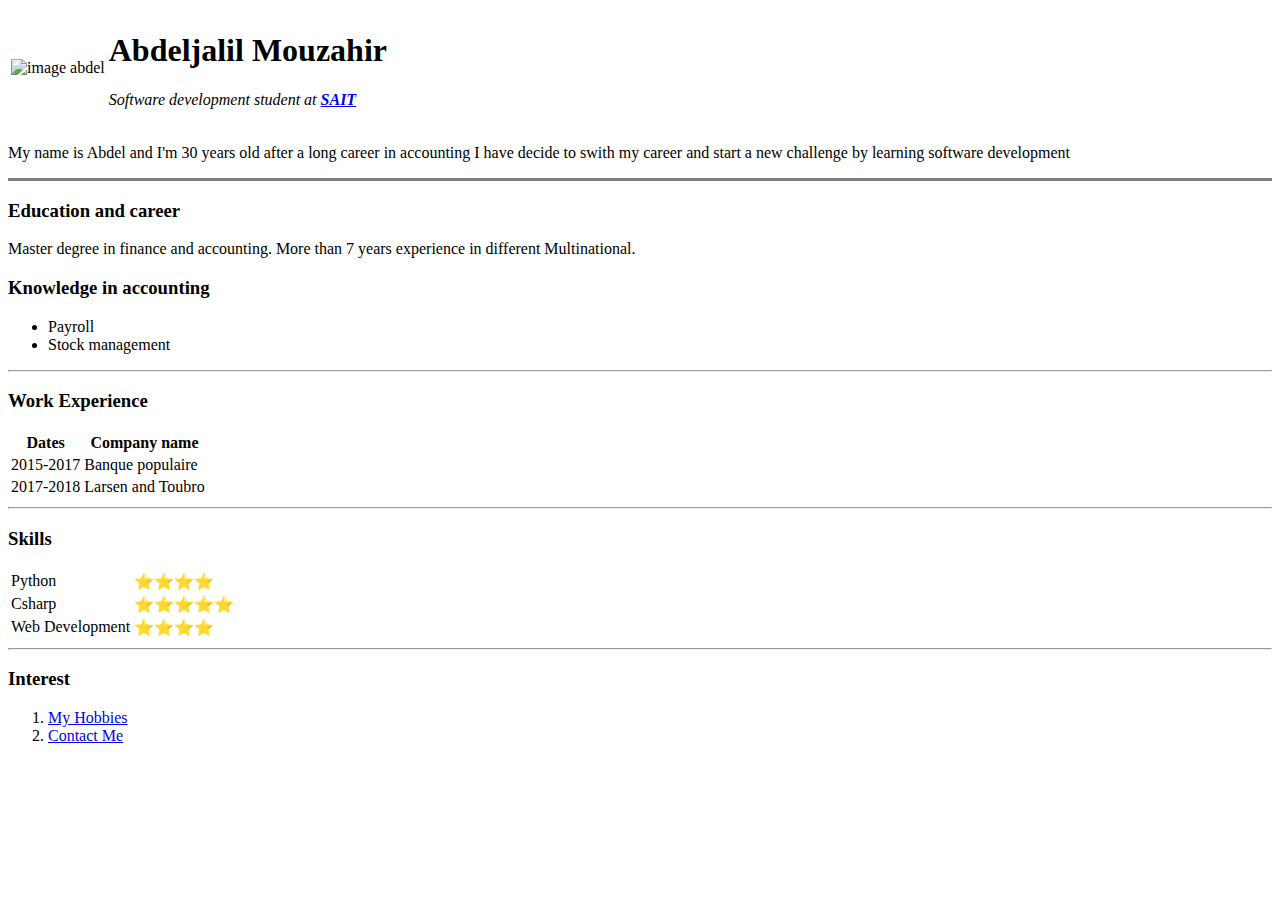
==== index.html @ b4216512 "Add files via upload" ====
<!DOCTYPE html>
<head>
    <meta charset="UTF-8">
    <title>😎 Abdel site dyaalo 😎</title>
</head>
<body>
    <table cellspasing="10">
       <tr>
        <td><img src = Images\abdel.png alt = " image abdel" height="150px" width="150px"></td>
        <td><h1>Abdeljalil Mouzahir </h1>
            <p> <em>Software development student at <strong> <a href="https://www.sait.ca/" target="_blank">SAIT </a></strong> </em> 
            </p></td> <!-- italique <i>-->
       </tr>
    </table>
    <p> My name is Abdel and I'm 30 years old after a long career in accounting I have decide to swith my career and start a new challenge by learning software development </p> 
    
        <hr size="3" noshade>
        <h3> Education and career </h3>    
        <p> Master degree in finance and accounting. More than 7 years experience in different Multinational. </p>
    <h3>Knowledge in accounting</h3>
    <ul> 
        <li>Payroll</li>
        <li> Stock management</li>
    
    </ul>
    <hr>
    <h3> Work Experience</h3>
    <table>
        <thead>
            <tr>
                <th>Dates</th><th>Company name</th>
            </tr>
        </thead>
        <tr>
            <td> 2015-2017</td>
            <td>Banque populaire</td>
        </tr>
        <tr>
            <td> 2017-2018</td>
            <td>Larsen and Toubro</td>        
        </tr>   
    </table>
    <hr>
    <h3> Skills</h3>
    <table cellspasing="10">
        <tr>
            <td>Python </td>
            <td> ⭐⭐⭐⭐</td>
        </tr>
        <tr>
            <td>Csharp</td>
            <td>⭐⭐⭐⭐⭐</td>
        </tr>
        <tr>
            <td>Web Development</td>
            <td>⭐⭐⭐⭐</td>
        </tr>
    </table>
    <hr>
    <h3>Interest</h3>
    <ol>
     <li><a href="Hobbies.html" target="_blank"> My Hobbies</a></li>
     <li><a href="ContactMe.html" target="_blank"> Contact Me</a></li>
      </ol>  
</body>
</html>
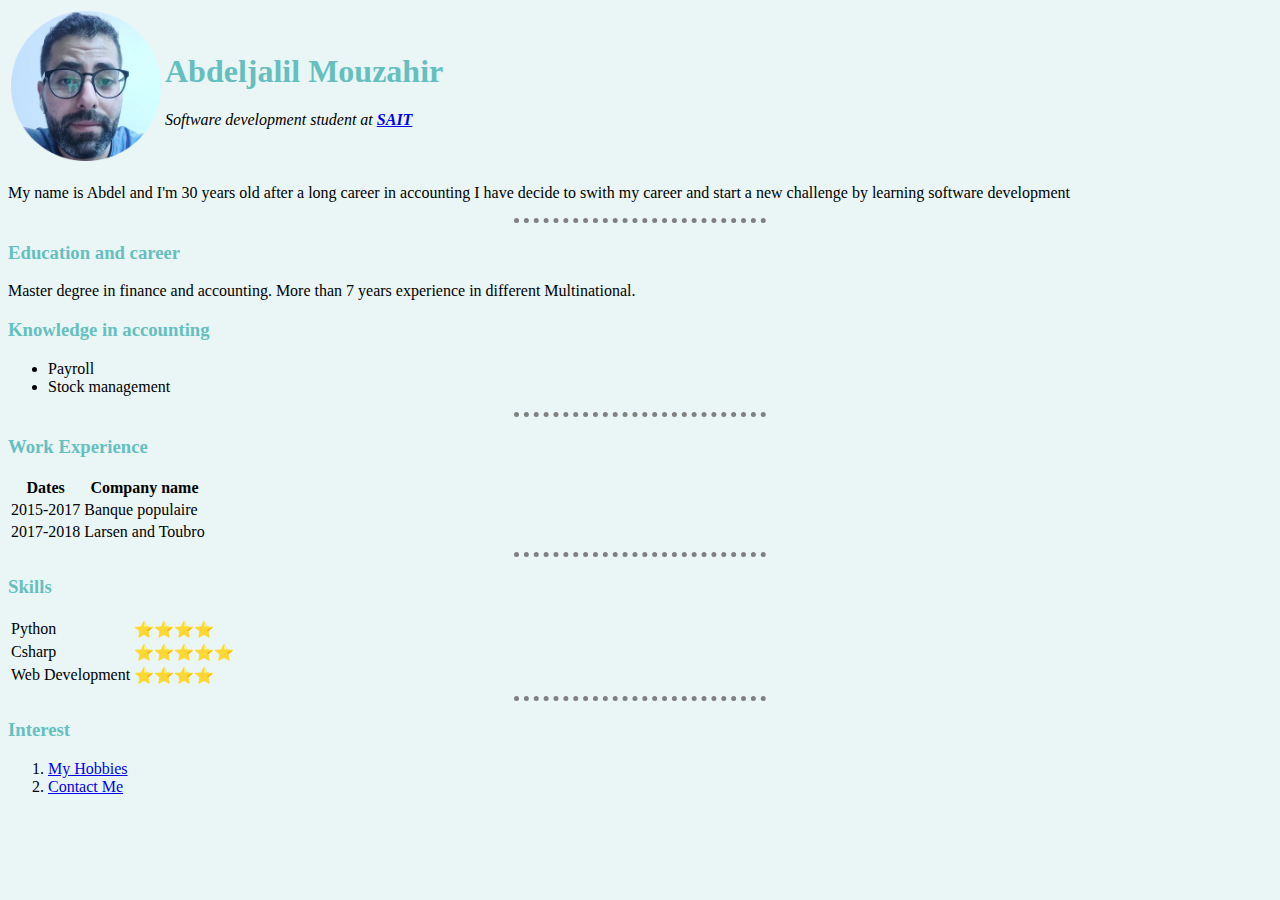
==== commit 07b9dd74: "Update index.html" ====
--- a/index.html
+++ b/index.html
@@ -2,6 +2,7 @@
 <head>
     <meta charset="UTF-8">
     <title>😎 Abdel site dyaalo 😎</title>
+    <link rel="stylesheet" href="css\styles.css">
 </head>
 <body>
     <table cellspasing="10">
@@ -14,7 +15,7 @@
     </table>
     <p> My name is Abdel and I'm 30 years old after a long career in accounting I have decide to swith my career and start a new challenge by learning software development </p> 
     
-        <hr size="3" noshade>
+        <hr>
         <h3> Education and career </h3>    
         <p> Master degree in finance and accounting. More than 7 years experience in different Multinational. </p>
     <h3>Knowledge in accounting</h3>
@@ -63,4 +64,4 @@
      <li><a href="ContactMe.html" target="_blank"> Contact Me</a></li>
       </ol>  
 </body>
-</html>+</html>
